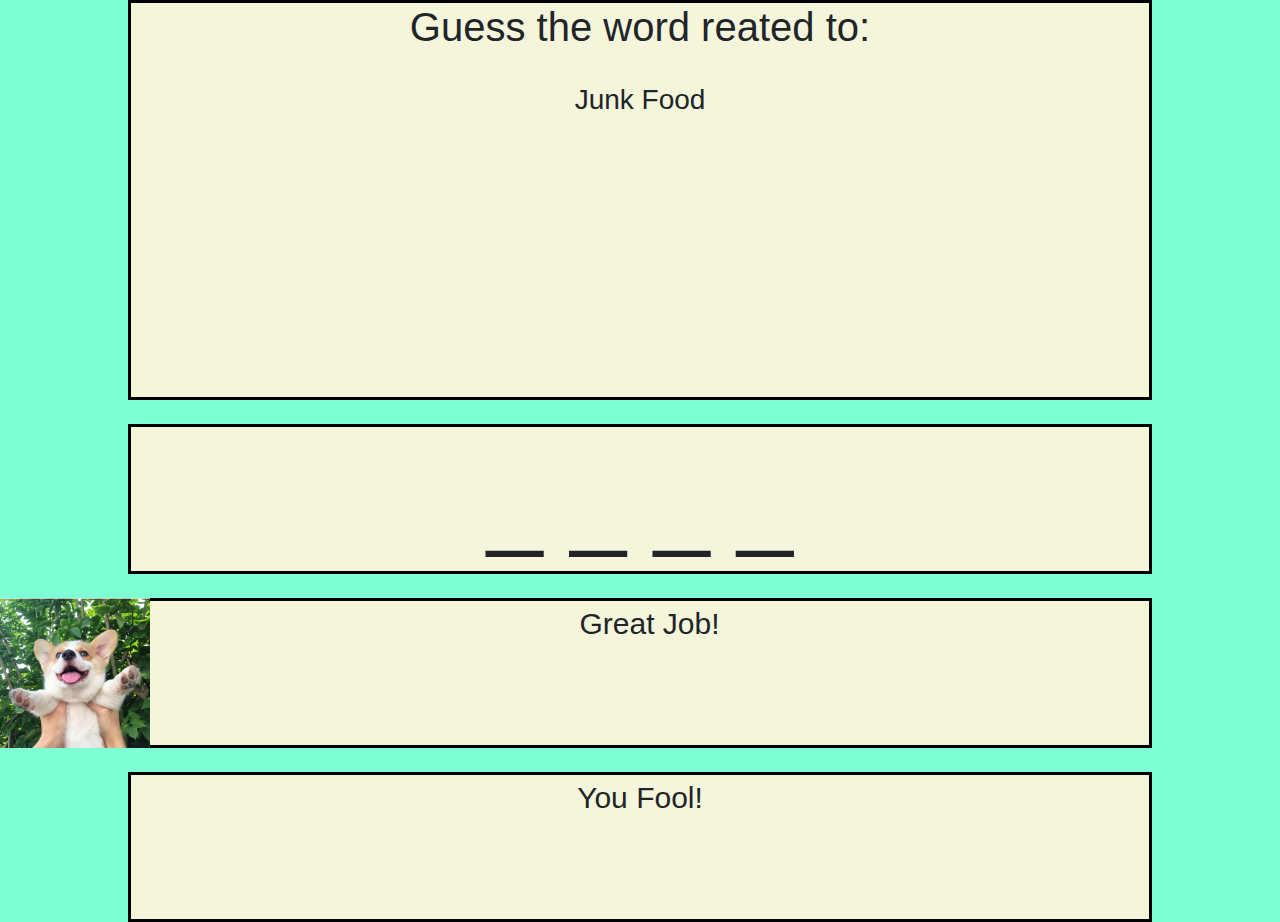
==== 2Windex.html @ 2fc52dbe "added new functions and style" ====
<!DOCTYPE html>
<html lang="en">
<head>
    <meta charset="UTF-8">
    <meta name="viewport" content="width=device-width, initial-scale=1.0">
    <meta http-equiv="X-UA-Compatible" content="ie=edge">
    <link rel="stylesheet" href="https://maxcdn.bootstrapcdn.com/bootstrap/4.0.0/css/bootstrap.min.css">
    <link rel="stylesheet" href="https://stackpath.bootstrapcdn.com/font-awesome/4.7.0/css/font-awesome.min.css">
    <link rel="stylesheet" href="assets/css/wstyle.css">
    <link rel="javascript" href="assets/javascript/game.js">
   
    <title>Document</title>
</head>
<body>
    <header>
        
        <h1>Guess the word reated to:</h1>
        <br>
        <h3>Junk Food</h3>
    </header>

    <br>
        <div class="words">_ _ _ _</div>
        <br>
        <img class="pic1" src="assets/images/great job.jpg">
        <!-- I want to make this an alert instead -->
        <div class="correctGuess">Great Job!</div>
    
        <br>
        <!-- I want to make this an alert instead -->
        <div class="wrongGuess">You Fool!</div>
   
    
        
    <script src="./assets/javascript/game.js"></script>

        <script src="https://cdnjs.cloudflare.com/ajax/libs/jquery/3.2.1/jquery.min.js"></script>


        <script src="https://maxcdn.bootstrapcdn.com/bootstrap/4.0.0/js/bootstrap.min.js"></script>
    </div>       
</body>
</html>
---- assets/css/wstyle.css ----
/* index css */
.container{
    background-color: palevioletred;
    width: 960px;
    margin: 0 auto;
    padding: 10px;
    box-sizing: border-box;

}

header{
    background-color: beige;
}

.CTA{
 text-align: center;
}

/* game css */

body{
    background-color: aquamarine;
}

header{
    border: 3px solid black;
    height: 400px;
    widows: 300px;
    margin:0 auto;
    width: 80%;
    text-align: center;
}

.words{
    border: 3px solid black;
    font-size:100px;
    height: 150px;
    widows: 300px;
    margin:0 auto;
    width: 80%;
    text-align: center;
}
 
.pic1{
    height:150px;
    width:150px;
    float:left;
}
/* /* I want this to be a pop up  */
.correctGuess{
    background-color: beige;
    border: 3px solid black;
    font-size:30px;
    height: 150px;
    widows: 300px;
    margin:0 auto;
    width: 80%;
    text-align: center;
}

.words{
    background-color: beige;
}
  
.wrongGuess{
    background-color: beige;
    border: 3px solid black;
    font-size:30px;
    height: 150px;
    widows: 300px;
    margin:0 auto;
    width: 80%;
    text-align: center;
}
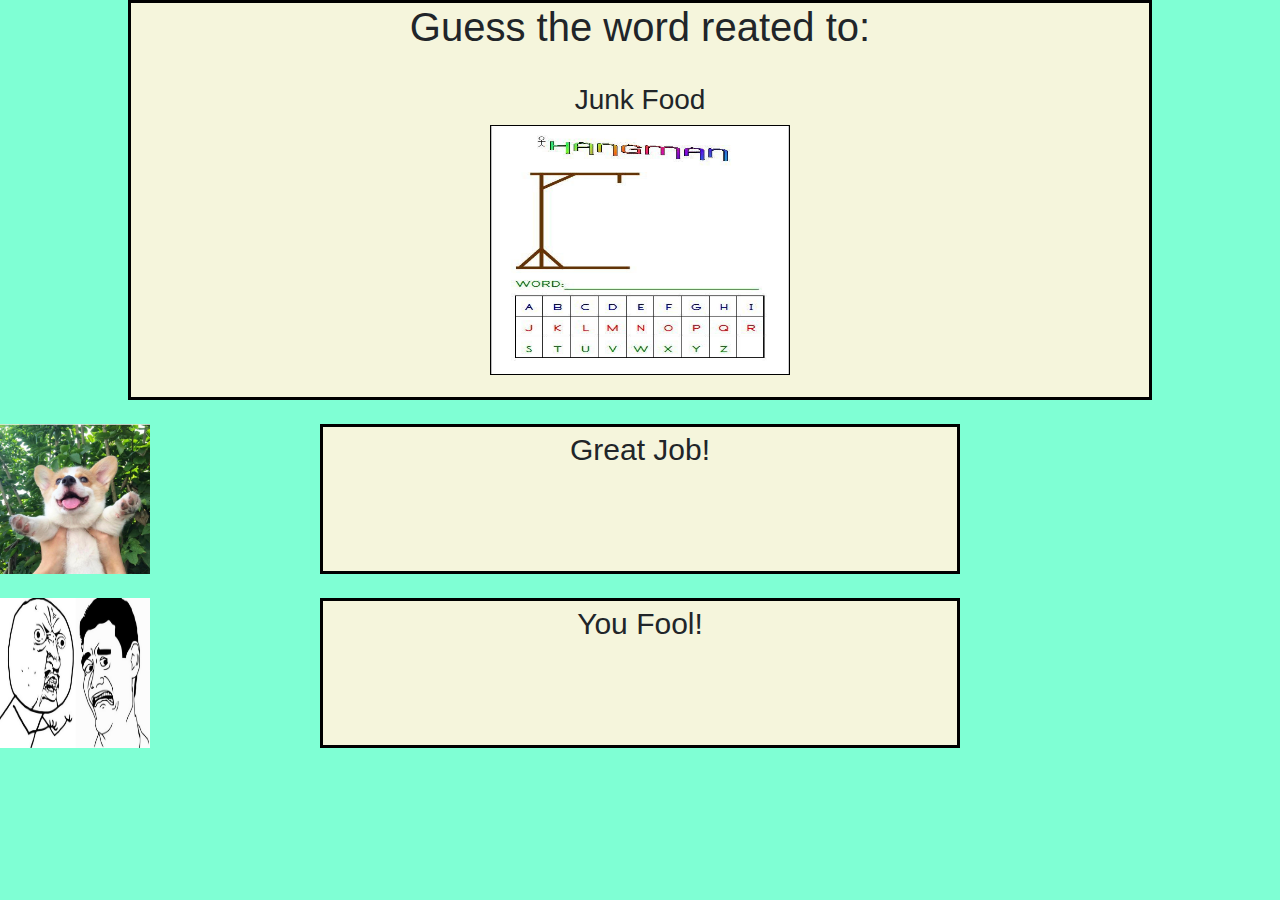
==== commit 5b67396e: "new functions and graphics" ====
--- a/2Windex.html
+++ b/2Windex.html
@@ -17,18 +17,18 @@
         <h1>Guess the word reated to:</h1>
         <br>
         <h3>Junk Food</h3>
+        <img class="pic2" src="./assets/css/hangman.jpg" alt="">
     </header>
 
     <br>
-        <div class="words">_ _ _ _</div>
-        <br>
         <img class="pic1" src="assets/images/great job.jpg">
         <!-- I want to make this an alert instead -->
         <div class="correctGuess">Great Job!</div>
     
         <br>
         <!-- I want to make this an alert instead -->
-        <div class="wrongGuess">You Fool!</div>
+        <img class="pic1" src="./assets/images/you fool.jpg" alt="">
+       <div class="wrongGuess">You Fool!</div>
    
     
         
--- a/assets/css/wstyle.css
+++ b/assets/css/wstyle.css
@@ -13,6 +13,11 @@
 
 header{
     background-color: beige;
+}
+
+.pic2{
+    height:250px;
+    width:300px;
 }
 
 .CTA{
@@ -34,21 +39,15 @@
     text-align: center;
 }
 
-.words{
-    border: 3px solid black;
-    font-size:100px;
-    height: 150px;
-    widows: 300px;
-    margin:0 auto;
-    width: 80%;
-    text-align: center;
-}
+
  
 .pic1{
     height:150px;
     width:150px;
     float:left;
 }
+
+
 /* /* I want this to be a pop up  */
 .correctGuess{
     background-color: beige;
@@ -57,7 +56,7 @@
     height: 150px;
     widows: 300px;
     margin:0 auto;
-    width: 80%;
+    width: 50%;
     text-align: center;
 }
 
@@ -72,6 +71,6 @@
     height: 150px;
     widows: 300px;
     margin:0 auto;
-    width: 80%;
+    width: 50%;
     text-align: center;
 }
